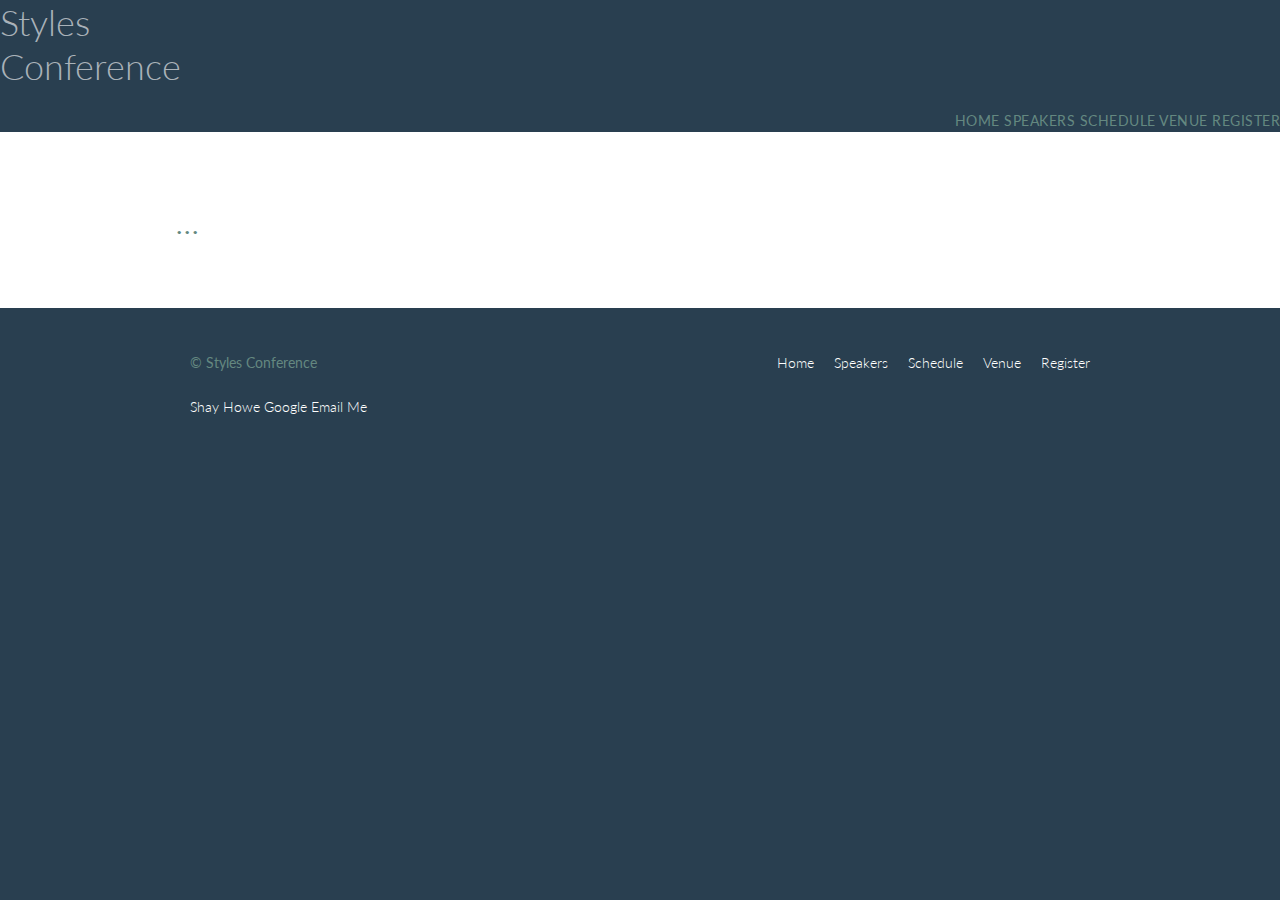
==== schedule.html @ 61b50f75 "first commit" ====
<html>
<head><link rel="stylesheet" href="main.css">
        <link rel="stylesheet"
  href="http://fonts.googleapis.com/css?family=Lato:100,300,400">
</head>
    <body>
             <header>  <h1>
  <a href="index.html">Styles<br>Conference</a>
                 </h1>
 <nav class="nav primary-nav">
    <a href="index.html">Home</a>
    <a href="speakers.html">Speakers</a>
    <a href="schedule.html">Schedule</a>
    <a href="venue.html">Venue</a>
    <a href="register.html">Register</a>
 </nav></header>
        
        <section class="row">
  <div class=grid>

    <h1>...</h1>

  </div>
</section>
        <footer class="primary-footer container group">
            <small>&copy; Styles Conference</small>
            <nav class="nav">
     <ul>
    <li><a href="index.html">Home</a></li><!--
    --><li><a href="speakers.html">Speakers</a></li><!--
    --><li><a href="schedule.html">Schedule</a></li><!--
    --><li><a href="venue.html">Venue</a></li><!--
    --><li><a href="register.html">Register</a></li>
  </ul>
  </nav>
          <br>
          <a href="http://shayhowe.com/" target="_blank">Shay Howe</a>
          <a href="http://www.google.com/">Google</a>
          <a href="mailto:shay@awesome.com?subject=Reaching%20Out&body=How%20are%20you">Email Me</a>
</footer>
 
 
    </body>
---- main.css ----
/* http://meyerweb.com/eric/tools/css/reset/
   v2.0 | 20110126
   License: none (public domain)
*/

html, body, div, span, applet, object, iframe,
h1, h2, h3, h4, h5, h6, p, blockquote, pre,
a, abbr, acronym, address, big, cite, code,
del, dfn, em, img, ins, kbd, q, s, samp,
small, strike, strong, sub, sup, tt, var,
b, u, i, center,
dl, dt, dd, ol, ul, li,
fieldset, form, label, legend,
table, caption, tbody, tfoot, thead, tr, th, td,
article, aside, canvas, details, embed,
figure, figcaption, footer, header, hgroup,
menu, nav, output, ruby, section, summary,
time, mark, audio, video {
  margin: 0;
  padding: 0;
  border: 0;
  font-size: 100%;
  font: inherit;
  vertical-align: baseline;
}
/* HTML5 display-role reset for older browsers */
article, aside, details, figcaption, figure,
footer, header, hgroup, menu, nav, section {
  display: block;
}
body {
  line-height: 1;
}
ol, ul {
  list-style: none;
}
blockquote, q {
  quotes: none;
}
blockquote:before, blockquote:after,
q:before, q:after {
  content: '';
  content: none;
}
table {
  border-collapse: collapse;
  border-spacing: 0;
}

/*
  ========================================
  Custom styles
  ========================================
*/

body {
  background: #293f50;
  color: #888;
  font: 300 16px/22px "Lato", "Open Sans", "Helvetica Neue", Helvetica, Arial, sans-serif;
}

/*
  ========================================
  Grid
  ========================================
*/

*,
*:before,
*:after {
  -webkit-box-sizing: border-box;
     -moz-box-sizing: border-box;
          box-sizing: border-box;
}
.container,
.grid {
  margin: 0 auto;
  width: 960px;
}
.container {
  padding-left: 30px;
  padding-right: 30px;
}
.grid,
.col-1-3,
.col-2-3 {
  padding-left: 15px;
  padding-right: 15px;
}
.col-1-3,
.col-2-3  {
  display: inline-block;
  vertical-align: top;
}
.col-1-3 {
  width: 33.33%;
}
.col-2-3 {
  width: 66.66%;
}

/*
  ========================================
  Clearfix
  ========================================
*/

.group:before,
.group:after {
  content: "";
  display: table;
}
.group:after {
  clear: both;
}
.group {
  clear: both;
  *zoom: 1;
}

/*
  ========================================
  Rows
  ========================================
*/

.row,
.row-alt {
  min-width: 960px;
}
.row {
  background: #fff;
  padding: 66px 0 44px 0;
}
.row-alt {
  background: #cbe2c1;
  background: -webkit-linear-gradient(to right, #a1d3b0, #f6f1d3);
  background:    -moz-linear-gradient(to right, #a1d3b0, #f6f1d3);
  background:         linear-gradient(to right, #a1d3b0, #f6f1d3);
  padding: 44px 0 22px 0;
}

/*
  ========================================
  Typography
  ========================================
*/

h1, h2, h3, h4 {
  color: #648880;
}
h1, h3, h4, h5, p {
  margin-bottom: 22px;
}
h1 {
  font-size: 36px;
  line-height: 44px;
}
h2 {
  font-size: 24px;
  line-height: 44px;
}
h3 {
  font-size: 21px;
}
h4 {
  font-size: 18px;
}
h5 {
  color: #a9b2b9;
  font-size: 14px;
  font-weight: 400;
  text-transform: uppercase;
}
strong {
  font-weight: 400;
}
cite,
em {
  font-style: italic;
}

/*
  ========================================
  Leads
  ========================================
*/

.lead {
  text-align: center;
}
.lead p {
  font-size: 21px;
  line-height: 33px;
}

/*
  ========================================
  Links
  ========================================
*/

a {
  color: #648880;
  text-decoration: none;
}
a:hover {
  color: #a9b2b9;
}
p a {
  border-bottom: 1px solid #dfe2e5;
}
.primary-header a,
.primary-footer a {
  color: #fff;
}
.primary-header a:hover,
.primary-footer a:hover {
  color: #648880;
}

/*
  ========================================
  Buttons
  ========================================
*/

.btn {
  border-radius: 5px;
  color: #fff;
  cursor: pointer;
  display: inline-block;
  font-weight: 400;
  letter-spacing: .5px;
  margin: 0;
  text-transform: uppercase;
}
.btn-alt {
  border: 1px solid #fff;
  padding: 10px 30px;
}
.btn-alt:hover {
  background: #fff;
  color: #648880;
}

/*
  ========================================
  Primary header
  ========================================
*/

.logo {
  border-top: 4px solid #648880;
  float: left;
  font-size: 48px;
  font-weight: 100;
  letter-spacing: .5px;
  line-height: 44px;
  padding: 40px 0 22px 0;
  text-transform: uppercase;
}
.tagline {
  margin: 66px 0 22px 0;
  text-align: right;
}
.primary-nav {
  font-size: 14px;
  font-weight: 400;
  letter-spacing: .5px;
  text-transform: uppercase;
}

/*
  ========================================
  Primary footer
  ========================================
*/

.primary-footer {
  color: #648880;
  font-size: 14px;
  padding-bottom: 44px;
  padding-top: 44px;
}
.primary-footer small {
  float: left;
  font-weight: 400;
}

/*
  ========================================
  Navigation
  ========================================
*/

.nav {
  text-align: right;
}
.nav li {
  display: inline-block;
  margin: 0 10px;
  vertical-align: top;
}
.nav li:last-child {
  margin-right: 0;
}

/*
  ========================================
  Home
  ========================================
*/

.hero {
  color: #fff;
  line-height: 44px;
  padding: 22px 80px 66px 80px;
  text-align: center;
}
.hero h2 {
  font-size: 36px;
}
.hero p {
  font-size: 24px;
  font-weight: 100;
}
.teaser a:hover h3 {
  color: #a9b2b9;
}
.teaser img {
  border-radius: 5px;
  display: block;
  margin-bottom: 22px;
  max-width: 100%
}

/*
  ========================================
  Speakers
  ========================================
*/

.speaker {
  margin-bottom: 44px;
}
.speaker-info {
  border: 1px solid #dfe2e5;
  border-radius: 5px;
  margin-top: 88px;
  padding-bottom: 22px;
  text-align: center;
}
.speaker-info img {
  border-radius: 50%;
  height: 130px;
  margin: -66px 0 22px 0;
  vertical-align: top;
}

/*
  ========================================
  Venue
  ========================================
*/

.venue-theatre {
  margin-bottom: 66px;
}
.venue-hotel {
  margin-bottom: 22px;
}
.venue-map {
  height: 264px;
}
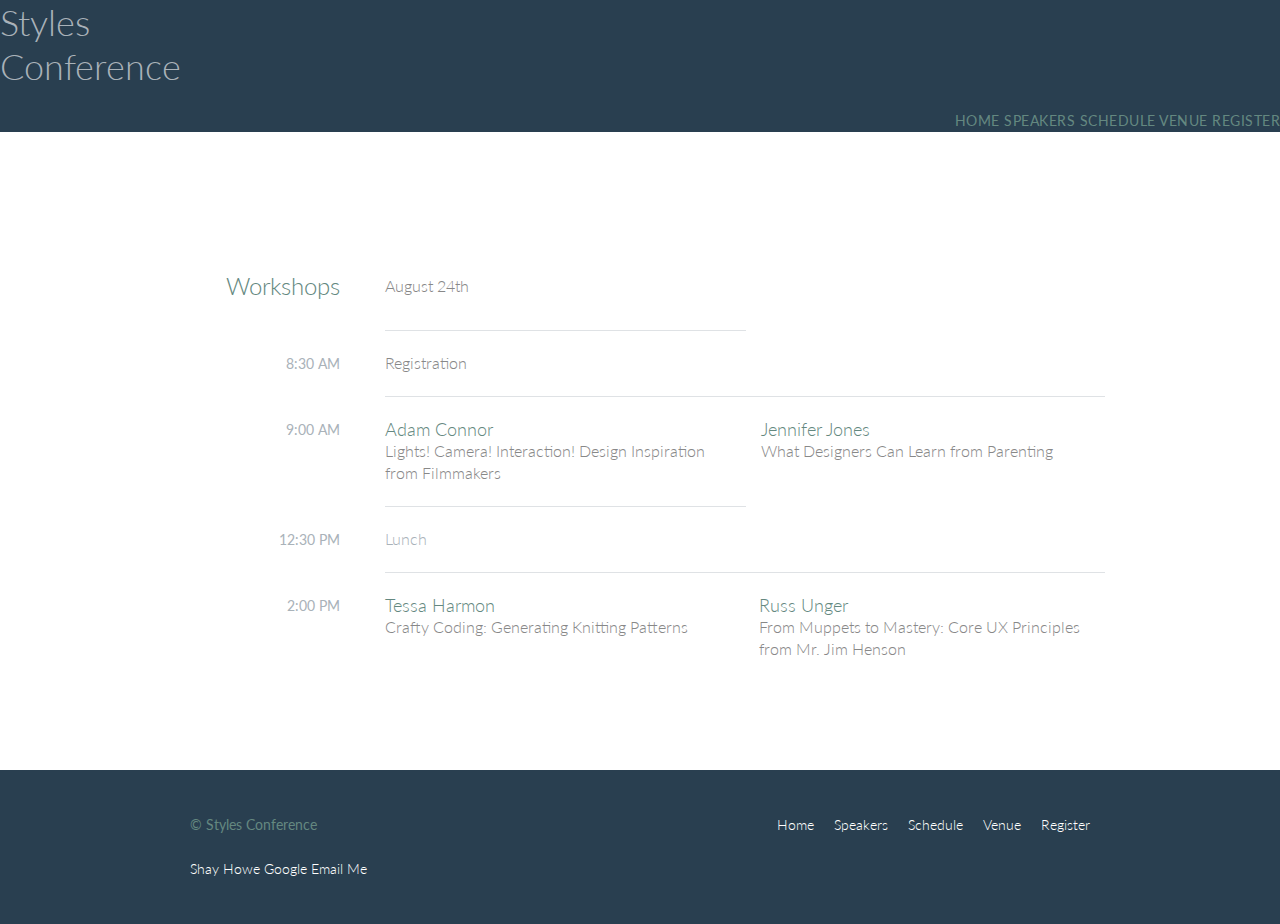
==== commit 26157c89: "last commit" ====
--- a/schedule.html
+++ b/schedule.html
@@ -18,7 +18,73 @@
         <section class="row">
   <div class=grid>
 
-    <h1>...</h1>
+ <section class="row">
+  <div class="container">
+<table>
+  <thead>
+    <tr>
+      <th scope="row">
+        Workshops
+      </th>
+      <td colspan="2">
+        August 24th
+      </td>
+    </tr>
+  </thead>
+  <tbody>
+    <tr>
+      <th scope="row">
+        <time datetime="08:30:00">8:30 AM</time>
+      </th>
+      <td colspan="2">
+        Registration
+      </td>
+    </tr>
+    <tr>
+      <th scope="row">
+        <time datetime="09:00:00">9:00 AM</time>
+      </th>
+     <td class="schedule-offset" colspan="2">
+        <a href="speakers.html#adam-connor">
+          <h4>Adam Connor</h4>
+          Lights! Camera! Interaction! Design Inspiration from Filmmakers
+        </a>
+      </td>
+      <td>
+        <a href="speakers.html#jennifer-jones">
+          <h4>Jennifer Jones</h4>
+          What Designers Can Learn from Parenting
+        </a>
+      </td>
+    </tr>
+    <tr>
+      <th scope="row">
+        <time datetime="12:30:00">12:30 PM</time>
+      </th>
+    <td class="schedule-offset" colspan="2">
+        Lunch
+      </td>
+    </tr>
+    <tr>
+      <th scope="row">
+        <time datetime="14:00">2:00 PM</time>
+      </th>
+      <td>
+        <a href="speakers.html#tessa-harmon">
+          <h4>Tessa Harmon</h4>
+          Crafty Coding: Generating Knitting Patterns
+        </a>
+      </td>
+ <td class="schedule-offset" colspan="2">
+        <a href="speakers.html#russ-unger">
+          <h4>Russ Unger</h4>
+          From Muppets to Mastery: Core UX Principles from Mr. Jim Henson
+        </a>
+      </td>
+    </tr>
+  </tbody>
+</table>  </div>
+</section>
 
   </div>
 </section>
--- a/main.css
+++ b/main.css
@@ -372,4 +372,120 @@
 }
 .venue-map {
   height: 264px;
-}+}
+/*
+  ========================================
+  Register
+  ========================================
+*/
+
+.why-attend {
+  list-style: square;
+  margin: 0 0 22px 30px;
+}
+form {
+  margin-bottom: 22px;
+}
+input,
+select,
+textarea {
+  font: 300 16px/22px "Lato", "Open Sans", "Helvetica Neue", Helvetica, Arial, sans-serif;
+}
+.register-group label {
+  color: #648880;
+  cursor: pointer;
+  font-weight: 400;
+}
+.register-group input,
+.register-group select,
+.register-group textarea {
+  border: 1px solid #c6c9cc;
+  border-radius: 5px;
+  color: #888;
+  display: block;
+  margin: 5px 0 27px 0;
+  padding: 5px 8px;
+}
+.register-group input,
+.register-group textarea {
+  width: 100%;
+}
+.register-group select {
+  height: 34px;
+  width: 60px;
+}
+.register-group textarea {
+  height: 78px;
+}
+.btn-default {
+  border: 0;
+  background: #648880;
+  padding: 11px 30px;
+  font-size: 14px;
+}
+.btn-default:hover {
+  background: #77a198;
+}
+/*
+  ========================================
+  Schedule
+  ========================================
+*/
+
+table {
+  margin-bottom: 44px;
+  width: 100%;
+}
+table:last-child {
+  margin-bottom: 0;
+}
+th,
+td {
+  padding-bottom: 22px;
+  vertical-align: top;
+}
+th {
+  padding-right: 45px;
+  text-align: right;
+  width: 20%;
+}
+td {
+  width: 40%;
+}
+thead {
+  line-height: 44px;
+}
+thead th {
+  color: #648880;
+  font-size: 24px;
+}
+tbody th {
+  color: #a9b2b9;
+  font-size: 14px;
+  font-weight: 400;
+  padding-top: 22px;
+  text-transform: uppercase;
+}
+tbody td {
+  border-top: 1px solid #dfe2e5;
+  padding-top: 21px;
+}
+tbody td:first-of-type {
+  padding-right: 15px;
+}
+tbody td:last-of-type {
+  padding-left: 15px;
+}
+tbody td:only-of-type {
+  padding-left: 0;
+  padding-right: 0;
+}
+table a {
+  color: #888;
+}
+table h4 {
+  margin-bottom: 0;
+}
+.schedule-offset {
+  color: #a9b2b9;
+}
